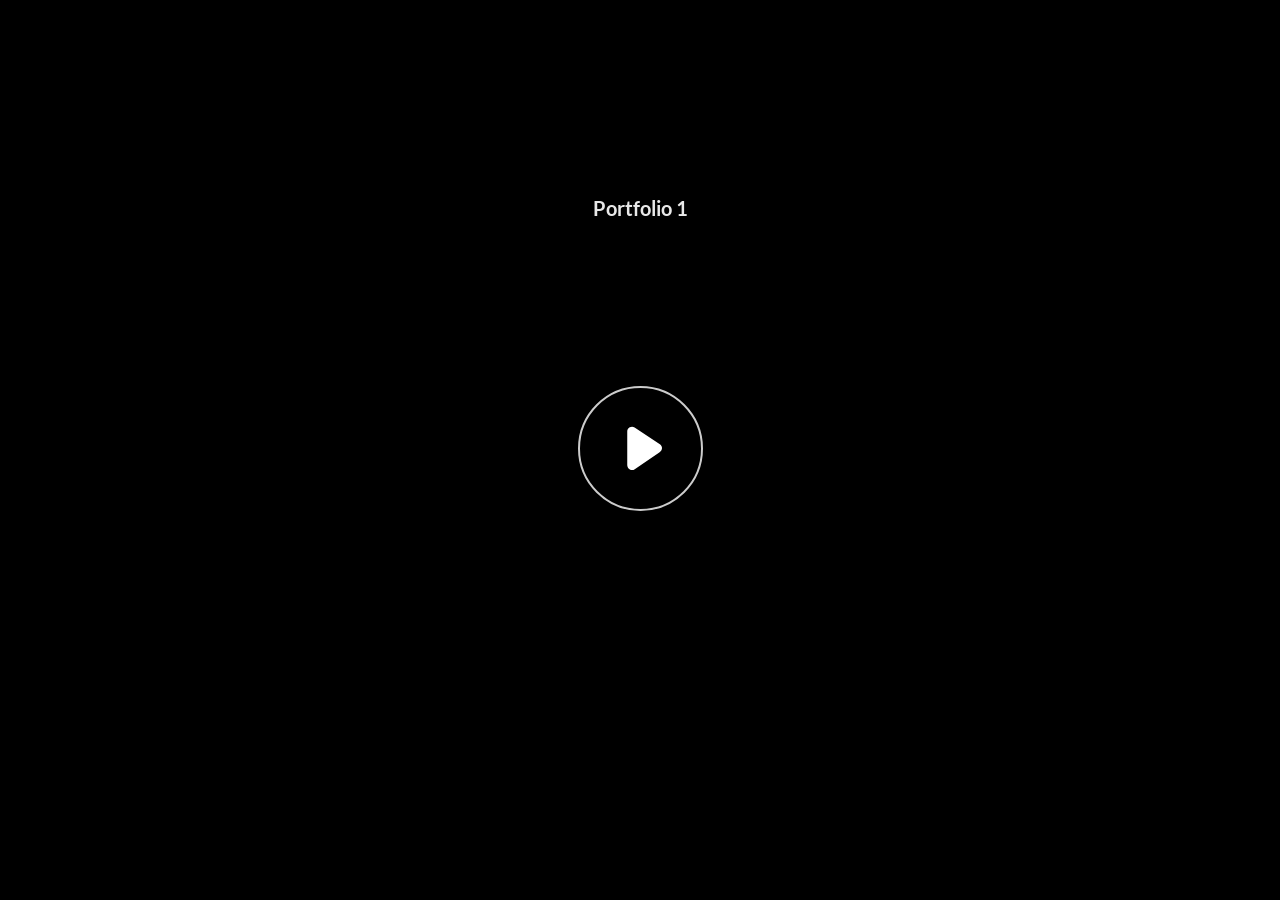
==== De-escalating-an-angry-customer/story.html @ 954585ee "Added links to the  story files" ====
﻿<!doctype html>
<html lang="en-US">
<head>
  <meta charset="utf-8">
  <!-- Created using Storyline 360 x64 - http://www.articulate.com  -->
  <!-- version: 3.100.34725.0 -->
  <title>Portfolio 1</title>
  <meta http-equiv="x-ua-compatible" content="IE=edge"/>
  <meta name="viewport" content="width=device-width,initial-scale=1,user-scalable=no,shrink-to-fit=no,minimal-ui"/>
  <meta name="apple-mobile-web-app-capable" content="yes"/>
  <style>
    html, body { height: 100%; padding: 0; margin: 0 }
    #app { height: 100%; width: 100%; }
  </style>

  <script>
    window.DS = {};
    window.globals = {
      DATA_PATH_BASE: '',
      HAS_FRAME: true,
      HAS_SLIDE: true,

      lmsPresent: false,
      tinCanPresent: false,
      cmi5Present: false,
      aoSupport: false,
      scale: 'Scaled',
      captureRc: false,
      browserSize: 'optimal',
      bgColor: '#282828',
      features: 'DropInBase,JsApiBasics,MagnifierSupport,MathExpressions,MorphTransition,MultipleQuizTracking,NativePrompts,PlayerSizeOption,TextEntryCharacterLimit',
      themeName: 'unified',
      preloaderColor: '#FFFFFF',
      suppressAnalytics: false,
      productChannel: 'stable',
      publishSource: 'storyline',
      aid: 'aid|45ffd4a3-6e37-5e29-9b8b-a0ad6150ca6f',
      cid: '9677aa54-d221-43bf-aca9-fe2d347f9b3b',
      playerVersion: '3.100.34725.0',
      publishTimestamp: '2026-08-03T15:25:06.4100466Z',
      maxIosVideoElements: 10,
      connectionSettings: { message: 'You%20are%20offline.%20Trying%20to%20reconnect...', useDarkTheme: false, mode: 'disabled' },
      hasFeature: function(feature) {
        return this.features.split(',').includes(feature);
      },
      
      parseParams: function(qs) {
        if (window.globals.parsedParams != null) {
          return window.globals.parsedParams;
        }
        qs = (qs || window.location.search.substr(1)).split('+').join(' ');
        var params = {},
            tokens,
            re = /[?&]?([^=]+)=([^&]*)/g;

        while (tokens = re.exec(qs)) {
          params[decodeURIComponent(tokens[1]).trim()] =
            decodeURIComponent(tokens[2]).trim();
        }
        window.globals.parsedParams = params;
        return params;
      }

    };

    if (window.flagsUnderTest != null) {
      window.globals.features = window.flagsUnderTest.reduce((accum, feature) => {
        if (!accum.includes(feature)) {
          accum.push(feature);
        }
        return accum;
      }, window.globals.features.split(',')).join();
    }
  </script>
  <script>
    var isIe11 = ('ActiveXObject' in window || window.MSBlobBuilder != null)
      && window.msCrypto != null && !window.ActiveXObject;
    if (isIe11) {
      window.globals.unsupportedBrowser = true;
      document.write(atob('[base64]'));
    }
  </script>

  <script>
    if (window.globals.hasFeature('Localization')) {
      
      
    }
  </script>

  
  <script>window.THREE = { };</script>
  
</head>
<body style="background: #282828" class="cs-HTML theme-unified">
  <!-- 360 -->
  <script>!function(){var e,i=/iPhone/i,o=/iPod/i,n=/iPad/i,t=/\biOS-universal(?:.+)Mac\b/i,r=/\bAndroid(?:.+)Mobile\b/i,a=/Android/i,d=/(?:SD4930UR|\bSilk(?:.+)Mobile\b)/i,p=/Silk/i,l=/Windows Phone/i,u=/\bWindows(?:.+)ARM\b/i,b=/BlackBerry/i,s=/BB10/i,c=/Opera Mini/i,f=/\b(CriOS|Chrome)(?:.+)Mobile/i,h=/Mobile(?:.+)Firefox\b/i,v=function(e){return void 0!==e&&"MacIntel"===e.platform&&"number"==typeof e.maxTouchPoints&&e.maxTouchPoints>1&&"undefined"==typeof MSStream};e=function(e){var m={userAgent:"",platform:"",maxTouchPoints:0};e||"undefined"==typeof navigator?"string"==typeof e?m.userAgent=e:e&&e.userAgent&&(m={userAgent:e.userAgent,platform:e.platform,maxTouchPoints:e.maxTouchPoints||0}):m={userAgent:navigator.userAgent,platform:navigator.platform,maxTouchPoints:navigator.maxTouchPoints||0};var g=m.userAgent,y=g.split("[FBAN");void 0!==y[1]&&(g=y[0]),void 0!==(y=g.split("Twitter"))[1]&&(g=y[0]);var A=function(e){return function(i){return i.test(e)}}(g),w={apple:{phone:A(i)&&!A(l),ipod:A(o),tablet:!A(i)&&(A(n)||v(m))&&!A(l),universal:A(t),device:(A(i)||A(o)||A(n)||A(t)||v(m))&&!A(l)},amazon:{phone:A(d),tablet:!A(d)&&A(p),device:A(d)||A(p)},android:{phone:!A(l)&&A(d)||!A(l)&&A(r),tablet:!A(l)&&!A(d)&&!A(r)&&(A(p)||A(a)),device:!A(l)&&(A(d)||A(p)||A(r)||A(a))||A(/\bokhttp\b/i)},windows:{phone:A(l),tablet:A(u),device:A(l)||A(u)},other:{blackberry:A(b),blackberry10:A(s),opera:A(c),firefox:A(h),chrome:A(f),device:A(b)||A(s)||A(c)||A(h)||A(f)},any:!1,phone:!1,tablet:!1};return w.any=w.apple.device||w.android.device||w.windows.device||w.other.device,w.phone=w.apple.phone||w.android.phone||w.windows.phone,w.tablet=w.apple.tablet||w.android.tablet||w.windows.tablet,w}(),"object"==typeof exports&&"undefined"!=typeof module?module.exports=e:"function"==typeof define&&define.amd?define((function(){return e})):this.isMobile=e}();
    window.isMobile.apple.tablet = window.isMobile.apple.tablet ||
      (navigator.platform === 'MacIntel' && navigator.maxTouchPoints > 1);
    window.isMobile.apple.device = window.isMobile.apple.device || window.isMobile.apple.tablet;
    window.isMobile.tablet = window.isMobile.tablet || window.isMobile.apple.tablet;
    window.isMobile.any = window.isMobile.any || window.isMobile.apple.tablet;
  </script>

  <div id="focus-sink" tabindex="-1"></div>

  <div id="preso"></div>
  <script>
    (function() {

      var classTypes = [ 'desktop', 'mobile', 'phone', 'tablet' ];

      var addDeviceClasses = function(prefix, testObj) {
        var curr, i;
        for (i = 0; i < classTypes.length; i++) {
          curr = classTypes[i];
          if (testObj[curr]) {
            document.body.classList.add(prefix + curr);
          }
        }
      };

      var params = window.globals.parseParams(),
          isDevicePreview = params.devicepreview === '1',
          isPhoneOverride = params.deviceType === 'phone' || (isDevicePreview && params.phone == '1'),
          isTabletOverride = (params.deviceType === 'tablet' || isDevicePreview) && !isPhoneOverride,
          isMobileOverride = isPhoneOverride || isTabletOverride;

      var deviceView = {
        desktop: !window.isMobile.any && !isMobileOverride,
        mobile: window.isMobile.any || isMobileOverride,
        phone: isPhoneOverride || (window.isMobile.phone && !isTabletOverride),
        tablet: isTabletOverride || window.isMobile.tablet
      };

      window.globals.deviceView = deviceView;
      window.isMobile.desktop = !window.isMobile.any;
      window.isMobile.mobile = window.isMobile.any;

      addDeviceClasses('view-', deviceView);

    })();
  </script>
  
  <script src='story_content/triggers.js' type=text/javascript></script>
<script src='story_content/user.js' type=text/javascript></script>
  <div class="slide-loader"></div>

  <script>
    var doc = document, loader = doc.body.querySelector('.slide-loader'); [ 1, 2, 3 ].forEach(function(n) { var d = doc.createElement('div'); d.style.backgroundColor = window.globals.preloaderColor; d.classList.add('mobile-loader-dot'); d.classList.add('dot' + n); loader.appendChild(d); });
  </script>

  <div class="mobile-load-title-overlay" style="display: none">
    <div class="mobile-load-title">Portfolio 1</div>
  </div>

  <div class="mobile-chrome-warning"></div>

  
<style>
  .warn-connection-dialog {
    display: none;
    background: transparent;
    pointer-events: all;
    position: fixed;
    left: 0;
    top: 0;
    width: 100%;
    height: 100%;
    z-index: 999;
  }

  .warn-connection-content {
    pointer-events: all;
    border-radius: 4px;
    background: white;
    border: 1px solid #E7E7E7;
    color: #333333;
    box-shadow: 0 2px 4px rgba(0, 0, 0, 0.25);
    transition: all 150ms ease-out;
    position: absolute;
    white-space: nowrap;
  }

  .view-phone.is-landscape .warn-connection-content {
    left: 23px;
    bottom: 23px;
  }

  .view-tablet.is-landscape .warn-connection-content {
    left: 50%;
    top: 20px;
    transform: translateX(-50%);
  }

  .view-mobile.is-portrait .warn-connection-content {
    transform: translate(-50%, calc(-100% - 15px));
  }

  .warn-connection-content p {
    display: inline-block;
    margin: 0 8px 0 0;
    line-height: 33px;
    font-size: 11px;
  }

  .warn-connection-content svg {
    position: relative;
    vertical-align: middle;
    margin: 0 2px 2px 8px;
  }

  .view-desktop .warn-connection-content {
    left: 1.5em;
    bottom: 1.5em;
  }

  .view-desktop .warn-connection-content p {
    font-size: 1.1em;
  }

  .is-offline .warn-connection-dialog {
    display: block;
  }

  .is-offline .cs-panel * {
    pointer-events: none !important;
  }

  .is-offline .cs-panel {
    pointer-events: all !important;
  }

  .is-offline #nav-controls * {
    pointer-events: none !important;
  }

  .is-offline #nav-controls {
    pointer-events: all !important;
  }
</style>

<div class="warn-connection-dialog" role="alertdialog" aria-modal="true" tabindex="0" aria-labelledby="warn-connection-message">
  <div class="warn-connection-content">
    <svg width="17" height="15" viewBox="0 0 17 15" xmlns="http://www.w3.org/2000/svg">
      <path fill="#8F0000" stroke="white" d="M16.07,12.98 L15.88,12.23 L9.51,1.21 C8.97,0.26,7.6,0.26,7.06,1.21 L0.69,12.23 C0.15,13.16,0.81,14.36,1.91,14.36 H14.65 C15.47,14.36,16.05,13.7,16.07,12.98 Z"/>
      <path fill="white" stroke="white" d="M8.58,5.5 C8.35,5.28,8.5,5.35,8.21,5.32 C8.09,5.35,7.97,5.49,7.96,5.67 C7.97,5.79,7.98,5.92,7.98,6.04 L7.98,6.04 C7.99,6.17,8,6.31,8.01,6.43 L8.01,6.44 C8.03,6.92,8.06,7.41,8.09,7.9 L8.09,7.9 C8.12,8.39,8.14,8.88,8.17,9.37 C8.17,9.39,8.18,9.42,8.2,9.44 C8.23,9.46,8.25,9.47,8.28,9.47 C8.31,9.47,8.34,9.46,8.35,9.44 C8.37,9.43,8.38,9.4,8.39,9.35 L8.39,9.34 C8.39,9.24,8.4,9.15,8.4,9.05 L8.4,9.05 C8.41,8.96,8.41,8.86,8.42,8.75 C8.43,8.44,8.45,8.12,8.47,7.81 L8.47,7.81 C8.49,7.49,8.51,7.18,8.53,6.87 C8.55,6.46,8.56,6.05,8.59,5.64 L8.6,5.62 C8.6,5.57,8.59,5.53,8.58,5.5 L8.21,5.32 Z"/>
      <circle fill="white" stroke="white" cx="8.3" cy="11.35" r="0.3"/>
    </svg>
    <p id="warn-connection-message">You are offline. Trying to reconnect...</p>
  </div>
</div>

<script>
  (function() {
    window.DS.connection = {
      warningShown: false,
      assets: {},
      loadingAssetGroup: false,
      retryDelay: 500
    };

    var connectionSettings = window.globals.connectionSettings || {};

    var useConnectionMessages = window.AbortController != null &&
      window.location.protocol != 'file:' &&
      connectionSettings.mode === 'normal';

    window.DS.connection.useConnectionMessages = useConnectionMessages;

    var assetCount = 0;
    var checkLoadedId;


    if (useConnectionMessages && connectionSettings != null) {
      var contentEl = document.querySelector('.warn-connection-content');
      var messageEl = contentEl.querySelector('p');

      if (connectionSettings.useDarkTheme) {
        contentEl.style.borderColor = '#BABBBA';
        contentEl.style.backgroundColor = '#282828';
        contentEl.style.color = '#FFFFFF';
      }

      if (connectionSettings.message != null) {
        messageEl.textContent = window.decodeURIComponent(connectionSettings.message);
      }
    }

    function checkAssetsReady() {
      for (var i in DS.connection.assets) {
        if (!DS.connection.assets[i].success) {
          return false;
        }
      }
      return true;
    }

    function stopAssetGroup() {
      if (!useConnectionMessages) { return; }

      assetCount = 0;

      DS.connection.oldAssetGroup = DS.connection.assets;
      DS.connection.assets = {};
      DS.connection.loadingAssetGroup = false;
      clearInterval(checkLoadedId);
    }

    function startAssetGroup() {
      if (!useConnectionMessages) { return; }
      var ticks = 0;
      clearInterval(checkLoadedId);
      checkLoadedId = setInterval(function() {
        var loaded = 0;
        if (assetCount === 0 && loaded === 0) {
          clearInterval(checkLoadedId);
          return;
        }

        for (var i in DS.connection.assets) {
          if (DS.connection.assets[i].success) {
            loaded++;
          }
        }

        if (assetCount === loaded && checkAssetsReady()) {
          for (var i in DS.connection.assets) {
            if (DS.connection.assets[i].action) {
              DS.connection.assets[i].action();
            }
          }
          hideWarning();
          stopAssetGroup();
        }
      }, 100)
    }

    function requiredAsset(url, action, retry, type) {
      if (!useConnectionMessages) { return; }
      if (DS.connection.assets[url]) { return; }

      DS.connection.assets[url] = {
        success: false, action: action, retry: retry, type: type
      };
      assetCount = Object.keys(DS.connection.assets).length;
      if (!DS.connection.loadingAssetGroup) {
        startAssetGroup();
      }
      DS.connection.loadingAssetGroup = true;
    }

    function assetLoaded(url) {
      if (!useConnectionMessages) { return; }
      if (DS.connection.assets[url]) {
        DS.connection.assets[url].success = true;
      }
    }

    function assetFailed(url) {
      if (!useConnectionMessages) { return; }
      if (!DS.connection.assets[url]) {
        if (/\.js$/.test(url) && url.indexOf('transcripts') === -1) {
          setTimeout(function() {
            if (DS.connection.lastSlideLoaded != null) {
              DS.connection.lastSlideLoaded();
            }
          }, DS.connection.retryDelay);
        }
        return;
      }
      if (!DS.connection.warningShown) { showWarning(); }
      if (DS.connection.assets[url].retry) {
        setTimeout(function() {
          if (!DS.connection.assets[url].success) {
            DS.connection.assets[url].retry()
          }
        }, DS.connection.retryDelay);
      }
    }

    function hideWarning() {
      document.body.classList.remove('is-offline');
      DS.connection.warningShown = false;
      enableKeys();
    }
    DS.connection.hideWarning = hideWarning

    function showWarning(btn) {
      document.body.classList.add('is-offline')
      DS.connection.warningShown = true;
      updateWarningPosition();
      disableKeys();
    }

    function updateWarningPosition() {
      if (!DS.connection.warningShown) {
        return;
      }

      var isPortrait = document.body.classList.contains('is-portrait');
      var isMobile = document.body.classList.contains('view-mobile');
      var warningEl = document.querySelector('.warn-connection-content');

      if (isPortrait && isMobile) {
        var slide = document.querySelector('.primary-slide');
        var slideRect = slide != null
          ? slide.getBoundingClientRect()
          : { top: window.innerHeight, left: 0, width: window.innerWidth };

        warningEl.style.top = `${slideRect.top}px`
        warningEl.style.left = `${slideRect.left + slideRect.width / 2}px`
      } else {
        warningEl.style.top = null;
        warningEl.style.left = null;
      }

      window.requestAnimationFrame(updateWarningPosition);
    }

    function onDisableKeyDown(e) {
      e.preventDefault();
      e.stopImmediatePropagation();
    }

    function onDisableKeyUp(e) {
      e.preventDefault();
      e.stopImmediatePropagation();
    }

    var accStyle = document.createElement('style');
    var warnDialogEl = document.querySelector('.warn-connection-dialog');

    function disableKeys() {
      if (DS.views && DS.views.nsStack && DS.views.nsStack.length === 1) {
        DS.views.nsStack[0].tabReachable = false
        DS.views.nsStack[0].updateTabIndex(true, true);
      }

      accStyle.innerHTML = '.acc-shadow-dom { display: none; }';
      document.body.appendChild(accStyle);

      warnDialogEl.parentNode.append(warnDialogEl);
      warnDialogEl.focus();
    }

    function enableKeys() {
      accStyle.remove();
      if (DS.views && DS.views.nsStack && DS.views.nsStack.length === 1 && DS.views.nsStack[0].name === '_frame') {
        DS.views.nsStack[0].tabReachable = true;
        DS.views.nsStack[0].updateTabIndex();
      }
    }

    // these will all be noops if the feature flag isn't set in
    // the data and `window.globals.features`
    DS.connection.requiredAsset = requiredAsset;
    DS.connection.assetLoaded = assetLoaded;
    DS.connection.assetFailed = assetFailed;
    DS.connection.stopAssetGroup = stopAssetGroup;
    DS.connection.startAssetGroup = startAssetGroup;
  })();
</script>


  <script>
    
    if (window.autoSpider && window.vInterfaceObject) {
      document.querySelector('.mobile-load-title-overlay').style.display = 'none';
    }
  </script>

  

  <link rel="stylesheet" href="html5/data/css/output.min.css" data-noprefix/>
</body>
<script src="html5/lib/scripts/bootstrapper.min.js"></script>
</html>
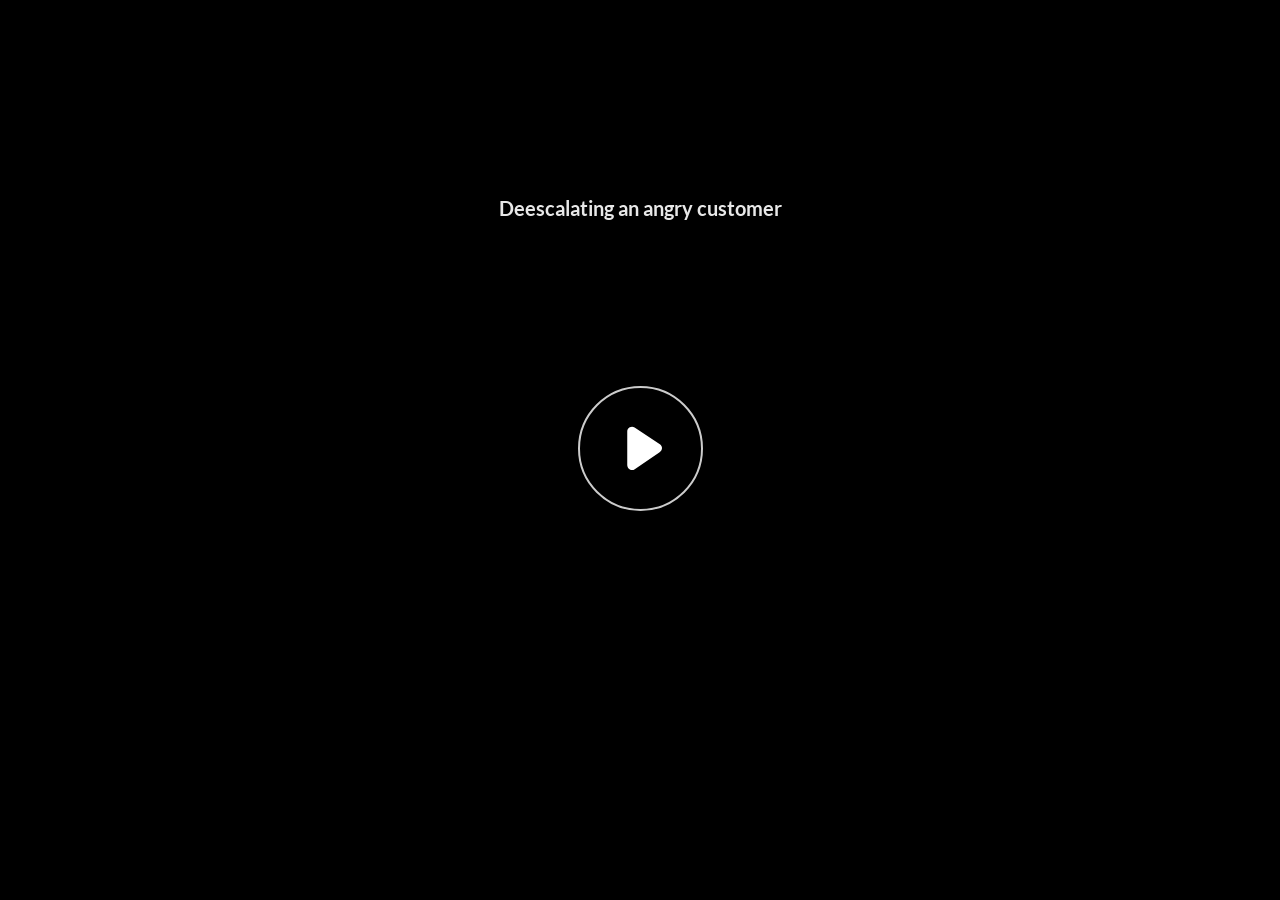
==== commit 1f510acf: "changes made in potfolio and mze" ====
--- a/De-escalating-an-angry-customer/story.html
+++ b/De-escalating-an-angry-customer/story.html
@@ -4,7 +4,7 @@
   <meta charset="utf-8">
   <!-- Created using Storyline 360 x64 - http://www.articulate.com  -->
   <!-- version: 3.100.34725.0 -->
-  <title>Portfolio 1</title>
+  <title>Deescalating an angry customer</title>
   <meta http-equiv="x-ua-compatible" content="IE=edge"/>
   <meta name="viewport" content="width=device-width,initial-scale=1,user-scalable=no,shrink-to-fit=no,minimal-ui"/>
   <meta name="apple-mobile-web-app-capable" content="yes"/>
@@ -34,10 +34,10 @@
       suppressAnalytics: false,
       productChannel: 'stable',
       publishSource: 'storyline',
-      aid: 'aid|45ffd4a3-6e37-5e29-9b8b-a0ad6150ca6f',
+      aid: 'aid|ca1f6ee0-44b0-5337-9cef-181221d347b5',
       cid: '9677aa54-d221-43bf-aca9-fe2d347f9b3b',
       playerVersion: '3.100.34725.0',
-      publishTimestamp: '2026-08-03T15:25:06.4100466Z',
+      publishTimestamp: '2026-10-15T14:05:43.9451715Z',
       maxIosVideoElements: 10,
       connectionSettings: { message: 'You%20are%20offline.%20Trying%20to%20reconnect...', useDarkTheme: false, mode: 'disabled' },
       hasFeature: function(feature) {
@@ -151,7 +151,7 @@
   </script>
 
   <div class="mobile-load-title-overlay" style="display: none">
-    <div class="mobile-load-title">Portfolio 1</div>
+    <div class="mobile-load-title">Deescalating an angry customer</div>
   </div>
 
   <div class="mobile-chrome-warning"></div>
--- a/De-escalating-an-angry-customer/html5/data/css/output.min.css
+++ b/De-escalating-an-angry-customer/html5/data/css/output.min.css
@@ -1,41 +1,41 @@
 @font-face {
-  font-family: 'LatoBold Charset1_ Bold2824A9EA';
+  font-family: 'LatoBold Charset1_ BoldB170CBDE';
   src: url('[data-uri]');
   font-style: normal;
   font-weight: normal;
 }
 @font-face {
-  font-family: 'Lato Charset1_ 6GrXTyHgD1F3109D';
+  font-family: 'Lato Charset1_ 6JBm2ogS7500F78A';
   src: url('[data-uri]');
   font-style: normal;
   font-weight: normal;
 }
 @font-face {
-  font-family: 'Open Sans Charset1_ 6Q694F02C55';
-  src: url('[data-uri]');
-  font-style: normal;
-  font-weight: normal;
-}
-@font-face {
-  font-family: 'Arial Charset1_ 6D4jPJCD29DC5E1';
+  font-family: 'Open SansBold CharsBoldAF2DA16D';
+  src: url('[data-uri]');
+  font-style: normal;
+  font-weight: normal;
+}
+@font-face {
+  font-family: 'Open Sans Charset1_ 6o4A459A910';
+  src: url('[data-uri]');
+  font-style: normal;
+  font-weight: normal;
+}
+@font-face {
+  font-family: 'Arial Charset1_ 64x61pe5C06588F';
   src: url('[data-uri]');
   font-style: normal;
   font-weight: normal;
 }
 @font-face {
-  font-family: 'Open SansBold CharsBold91F38F26';
-  src: url('[data-uri]');
-  font-style: normal;
-  font-weight: normal;
-}
-@font-face {
-  font-family: 'MS PGothic Charset1_ 6j570A32A0';
+  font-family: 'MS PGothic Charset1_ 6h3BEFD2C0';
   src: url('[data-uri]');
   font-style: normal;
   font-weight: normal;
 }
 @font-face {
-  font-family: 'Open SansItalic CItalicECCEE244';
+  font-family: 'Open SansItalic CItalicEAF184A8';
   src: url('[data-uri]');
   font-style: normal;
   font-weight: normal;
@@ -47,14 +47,14 @@
   font-weight: normal;
 }
 @font-face {
+  font-family: 'Open SansBold CharsBoldE47A47C6';
+  src: url('[data-uri]');
+  font-style: normal;
+  font-weight: normal;
+}
+@font-face {
   font-family: 'Arial Charset0_v8wz5YMo9EE9FF07';
   src: url('[data-uri]');
-  font-style: normal;
-  font-weight: normal;
-}
-@font-face {
-  font-family: 'Open SansBold CharsBoldE47A47C6';
-  src: url('[data-uri]');
   font-style: normal;
   font-weight: normal;
 }
